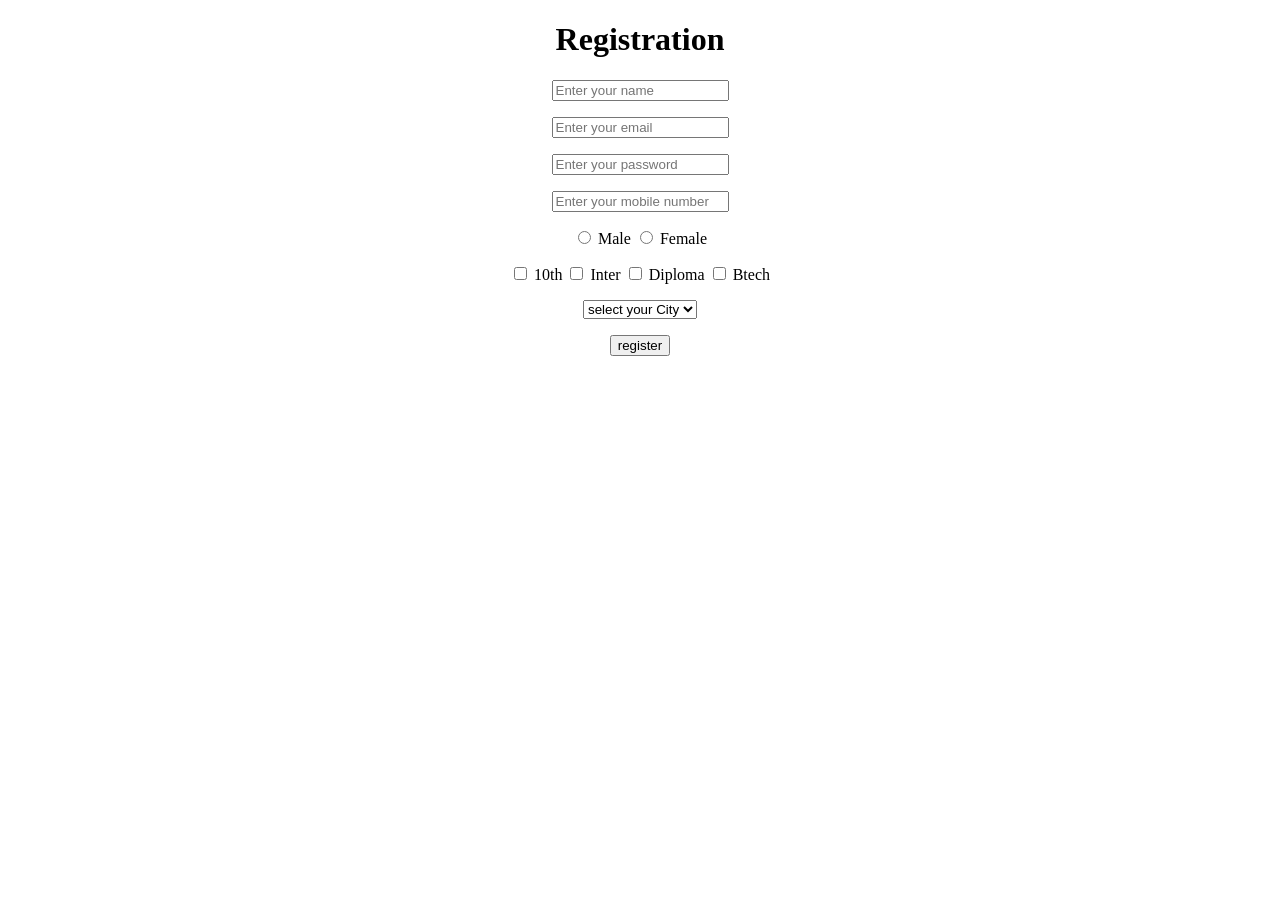
==== index.html @ ecbe0034 "modified" ====
<!DOCTYPE html>
<html lang="en">
<head>
    <meta charset="UTF-8">
    <meta name="viewport" content="width=device-width, initial-scale=1.0">
    <title>Document</title>
</head>
<body>
    <h1 align="center">Registration</h1>
    <form action="./login.html" method="">
        <p align="center">
            <input 
            type="text"
            placeholder="Enter your name"
            name="name"/>
        </p>
        <p align="center">
            <input 
            emanil="email"
            placeholder="Enter your email"
            name="email"/>
             
        </p>
        <p align="center">
            <input 
            type="password"
            password="password"
            placeholder="Enter your password"
            name="password" required/>
        </p>
        <p align="center">
           <input 
           type="text"
           placeholder="Enter your mobile number"
           name="mobile"
           maxlength="10"
           oninput="this.value=this.value.replace(/[^0-9]/g,'')"
           required>
        </p>
        <p align="center">
           <input 
           type="radio"
           id="gmale"
           name="gender"
           value="male"/>
           <label for="gmale">Male</label> 
           <input 
           type="radio"
           id="gfemale"
           name="gender"
           value="female"/>
           <label for="gfemale">Female</label>
        </p> 

        <p>
        <!-- <img src="https://preview.redd.it/9eq66kfns0z61.jpg?auto=webp&s=a2556fb1cd99198c3ee1fa65f83decb5088f6d67" width="200" height="200"> -->
        </p> 

        <p align="center">
            <input id="checkbox" type="checkbox" value="10th"/>
            <label for="checkbox">10th</label>
            <input id="checkbox" type="checkbox" value="Inter"/>
            <label for="checkbox">Inter</label>
            <input id="checkbox" type="checkbox" value="Diploma"/>
            <label for="checkbox">Diploma</label>
            <input id="checkbox" type="checkbox" value="Btech"/>
            <label for="checkbox">Btech</label>
        </p> 
        <p align="center">
            <select>
            <option value="">select your City</option>
            <option value="Hyderabad">Hyderabad</option>
            <option value="Guntur">Guntur</option>
            <option value="Vijayawada">Vijayawada</option>
        </select>
        </p>
        <p align="center">
        <button>register</button>
        </p>

</body>
</html>
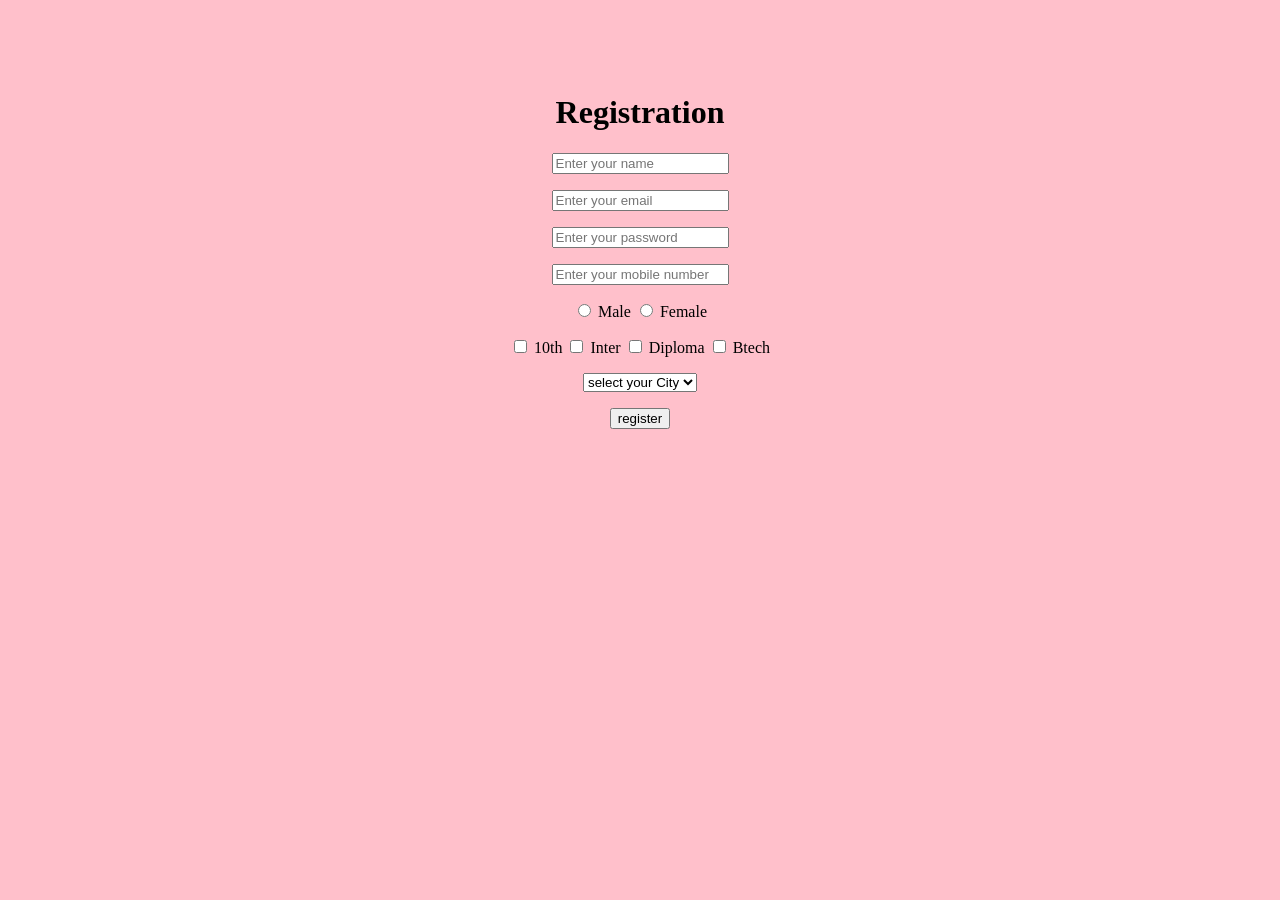
==== commit 6036b135: "updated css" ====
--- a/index.html
+++ b/index.html
@@ -4,8 +4,14 @@
     <meta charset="UTF-8">
     <meta name="viewport" content="width=device-width, initial-scale=1.0">
     <title>Document</title>
+     <link rel="stylesheet" href="ext2.css">
 </head>
 <body>
+   <pre>
+
+
+    
+   </pre>
     <h1 align="center">Registration</h1>
     <form action="./login.html" method="">
         <p align="center">
--- a/ext2.css
+++ b/ext2.css
@@ -0,0 +1,3 @@
+body{
+    background-color: pink;
+}
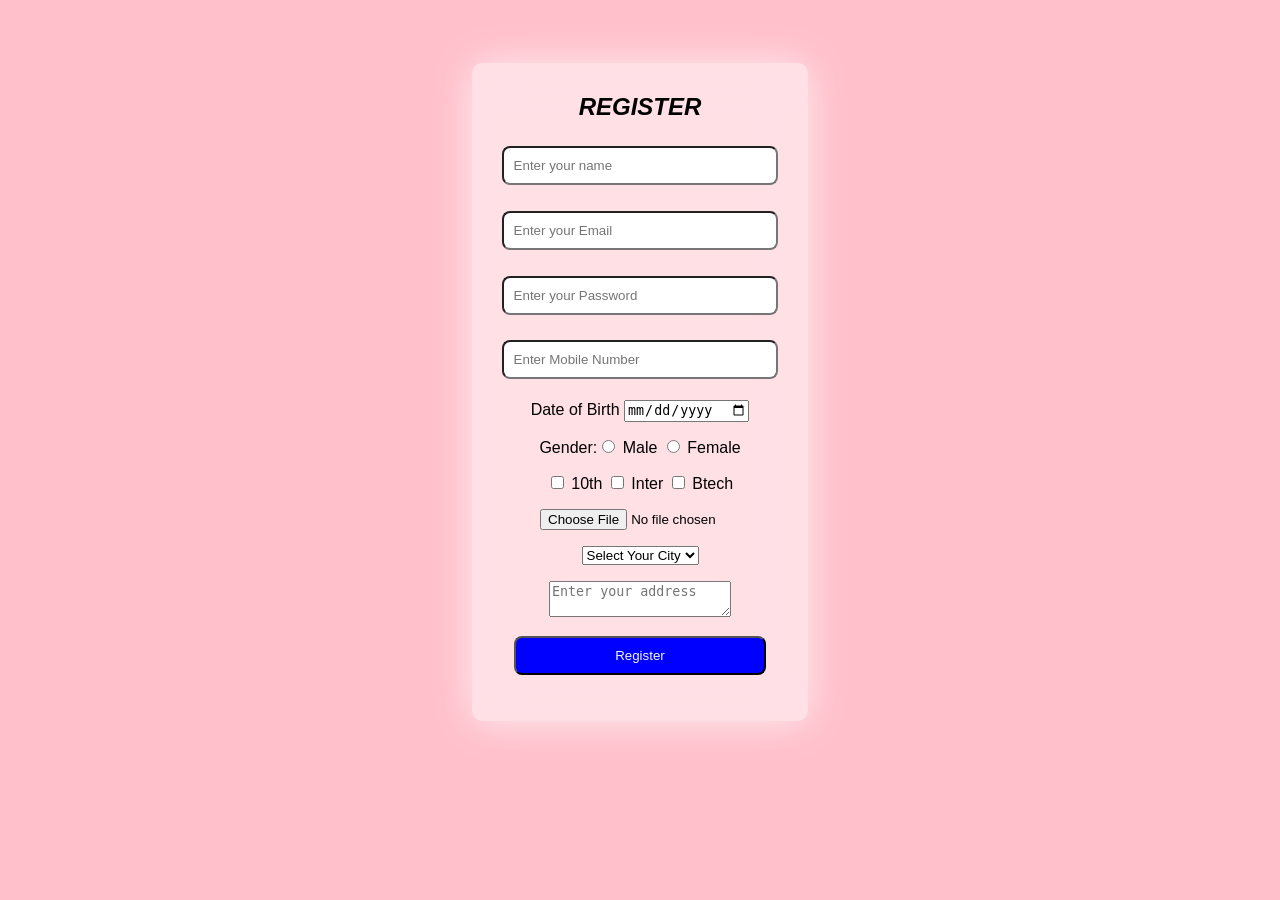
==== commit 8b803704: "updatedcssbox" ====
--- a/index.html
+++ b/index.html
@@ -1,94 +1,127 @@
-<!DOCTYPE html>
+<!doctype html>
 <html lang="en">
-<head>
-    <meta charset="UTF-8">
-    <meta name="viewport" content="width=device-width, initial-scale=1.0">
-    <title>Document</title>
-     <link rel="stylesheet" href="ext2.css">
-</head>
-<body>
-   <pre>
+  <head>
+    <meta charset="UTF-8" />
+    <meta name="viewport" content="width=device-width, initial-scale=1.0" />
+    <title>Register</title>
+    <style>
+      body {
+        background-color: pink;
+      }
+      .parent {
+        background-color: rgba(255, 255, 255, 0.5);
+        backdrop-filter: blur(20px);
+        width: 25%;
+        text-align: center;
+        margin: 5% auto 5% auto;
+        padding: 10px 10px 30px 10px;
+        font-family: sans-serif;
+        box-shadow: 0px 1px 40px rgba(255, 255, 255, 0.7);
+        border-radius: 10px;
+      }
+      .form-field input {
+        padding: 10px;
+        width: 80%;
+        border-radius: 8px;
+        margin: 5px 0px 5px 0px;
+      }
+      .parent div {
+        margin: 5% 0%;
+      }
+      .form-field button{
+        width: 80%;
+        border-radius: 8px;
+        padding: 10px;
+        background-color:blue;       
+        color:whitesmoke;
 
+      }
+    </style>
+    </head>
+    <body>
+    <form action="./login.html" class="parent">
+      <h2><i>REGISTER</i></h2>
+      <div class="form-field">
+        <input type="text" placeholder="Enter your name" name="name" required />
+      </div>
+      <div class="form-field">
+        <input
+          type="Email"
+          placeholder="Enter your Email"
+          name="name"
+          required
+        />
+      </div>
 
-    
-   </pre>
-    <h1 align="center">Registration</h1>
-    <form action="./login.html" method="">
-        <p align="center">
-            <input 
-            type="text"
-            placeholder="Enter your name"
-            name="name"/>
-        </p>
-        <p align="center">
-            <input 
-            emanil="email"
-            placeholder="Enter your email"
-            name="email"/>
-             
-        </p>
-        <p align="center">
-            <input 
-            type="password"
-            password="password"
-            placeholder="Enter your password"
-            name="password" required/>
-        </p>
-        <p align="center">
-           <input 
-           type="text"
-           placeholder="Enter your mobile number"
-           name="mobile"
-           maxlength="10"
-           oninput="this.value=this.value.replace(/[^0-9]/g,'')"
-           required>
-        </p>
-        <p align="center">
-           <input 
-           type="radio"
-           id="gmale"
-           name="gender"
-           value="male"/>
-           <label for="gmale">Male</label> 
-           <input 
-           type="radio"
-           id="gfemale"
-           name="gender"
-           value="female"/>
-           <label for="gfemale">Female</label>
-        </p> 
+      <div class="form-field">
+        <input
+          type="password"
+          placeholder="Enter your Password"
+          name="Password"
+          required
+        />
+      </div>
+      <div class="form-field">
+        <input
+          type="number"
+          placeholder="Enter Mobile Number"
+          name="phone number"
+          required
+        />
+      </div>
+      <div class="form-Dob">
+        <label for="">Date of Birth</label>
+        <input type="date" required />
+      </div>
+      <div class="form-radio">
+        Gender:<input
+          type="radio"
+          id="gmale"
+          name="gender"
+          value="male"
+          required
+        />
+        <label for="gmale">Male</label>
+        <input
+          type="radio"
+          id="gfemale"
+          name="gender"
+          value="female"
+          required
+        />
+        <label for="gfemale">Female</label>
+      </div>
+      <div class="form-field2">
+        <input type="checkbox" id="10th" value="10th" />
+        <label for="10th">10th</label>
+        <input type="checkbox" id="inter" value="Inter" />
+        <label for="inter">Inter</label>
+        <input type="checkbox" id="Btech" value="Btech" />
+        <label for="Btech">Btech</label>
+      </div>
+      <div>
+        <input type="file" style="width: 200px" required />
+      </div>
+      <div class="form-field2">
+        <select required>
+          <option value="">Select Your City</option>
+          <option value="Hyderabad">Hyderabad</option>
+          <option value="Guntur">Guntur</option>
+          <option value="Vijayawada">Vijayawada</option>
+        </select>
+      </div>
 
-        <p>
-        <!-- <img src="https://preview.redd.it/9eq66kfns0z61.jpg?auto=webp&s=a2556fb1cd99198c3ee1fa65f83decb5088f6d67" width="200" height="200"> -->
-        </p> 
-
-        <p align="center">
-            <input id="checkbox" type="checkbox" value="10th"/>
-            <label for="checkbox">10th</label>
-            <input id="checkbox" type="checkbox" value="Inter"/>
-            <label for="checkbox">Inter</label>
-            <input id="checkbox" type="checkbox" value="Diploma"/>
-            <label for="checkbox">Diploma</label>
-            <input id="checkbox" type="checkbox" value="Btech"/>
-            <label for="checkbox">Btech</label>
-        </p> 
-        <p align="center">
-            <select>
-            <option value="">select your City</option>
-            <option value="Hyderabad">Hyderabad</option>
-            <option value="Guntur">Guntur</option>
-            <option value="Vijayawada">Vijayawada</option>
-        </select>
-        </p>
-        <p align="center">
-        <button>register</button>
-        </p>
-
-</body>
-</html>
-
-
-
-
-
-
+      <div class="form-field2">
+        <textarea
+          required
+          placeholder="Enter your address"
+          name=""
+          id=""
+        ></textarea>
+      </div>
+      <div class="form-field">
+        <button>Register</button>
+      </div>
+    </form>
+  </body>
+</html>
